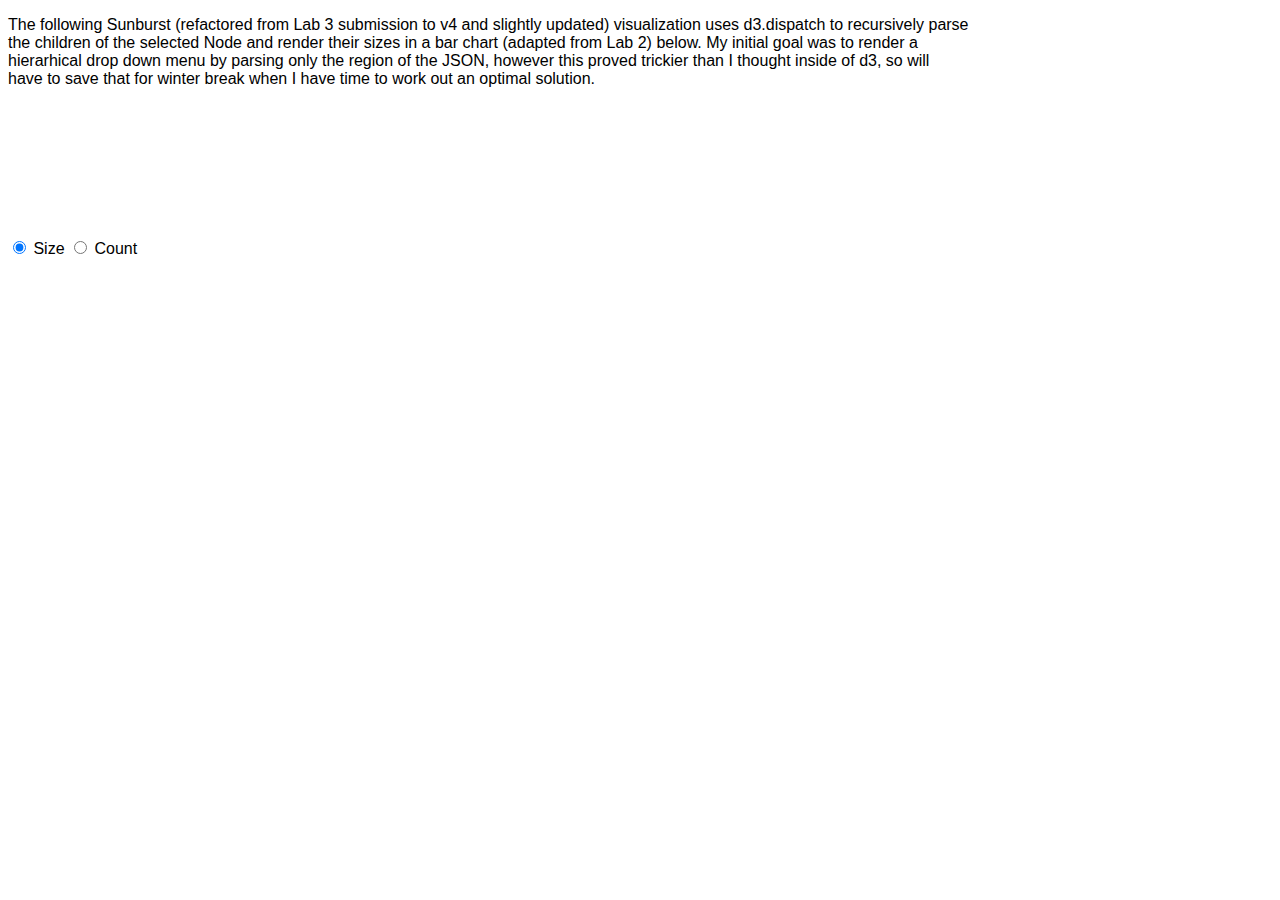
==== lab4.html @ cdf4df32 "Adding Lab 4 Files" ====
<!DOCTYPE html>
<html xmlns="http://www.w3.org/1999/html">
<head>
    <title>David J Scroggins - CSC 595 - Lab 4</title>
    <script src="https://d3js.org/d3.v4.min.js"></script>
    <script type="text/javascript" src="js/sunburst3.js"></script>
    <script type="text/javascript" src="js/parser.js"></script>
    <script type="text/javascript" src="js/flareJSON.js"></script>
    <script type="text/javascript" src="js/barchart.js"></script>
    <link rel="stylesheet" href="css/lab4.css">
    <link rel="stylesheet" href="css/general.css">
</head>
<body>

<p>
    The following Sunburst (refactored from Lab 3 submission to v4 and slightly updated) visualization uses
    d3.dispatch to recursively parse <br/> the children of the selected Node and render their sizes in
    a bar chart (adapted from Lab 2) below. My initial goal was to render a <br/> hierarhical drop down
    menu by parsing only the region of the JSON, however this proved trickier than I thought inside of
    d3, so will <br/> have to save that for winter break when I have time to work out an optimal solution.
</p>
<label><input class="sizeSelect" type="radio" name="mode" value="size" checked /> Size</label>
<label><input class="sizeSelect"  type="radio" name="mode" value="count" /> Count</label>
<svg id="sunburst"></svg>
<svg id="barchart"></svg>




<script>

    var SB = Sunburst();
    var dimensions = {width: 960, height: 1000};
    SB.drawSunburst3("files/flare.json", "#sunburst", ".sizeSelect", dimensions);
    var data = flareJSON;
    P = Parser();
    BC = Barchart();
    SB.dispatch.on("clicked", function (searchString) {
        P.resetResults();
        BC.drawBarChart(P.getChildren(data, searchString), "#barchart");
    })

</script>

</body>
</html>
---- css/lab4.css ----
/*body {*/
    /*font-family: "Helvetica Neue", Helvetica, Arial, sans-serif;*/
    /*!*margin: auto;*!*/
    /*!*position: relative;*!*/
    /*!*width: 960px;*!*/
/*}*/

.label {
    position: absolute;
    right: 10px;
    top: 10px;
}

/*div {*/
/*float: left;*/
/*clear: both;*/
/*}*/

.group text {
    font: 11px sans-serif;
    pointer-events: none;
}

.group path {
    stroke: #000;
}

path.chord {
    stroke-width: .75;
    fill-opacity: .75;
}

.center-clear {
    text-align: center;
    clear: both;
}

#center-menu {
    color: red;
}

.title {
    font: 18px sans-serif;
    text-anchor: middle;
    font-weight: bold;
}

.barchart rect {
    fill: red;
    opacity: 0.65;
}

#barline {
    stroke-width: 2;
    stroke: red;
    opacity: 0.65;
}

.bars text {
    font: 10px sans-serif;
    fill: black;
    text-anchor: start;
    /*dy: .35em;*/
}

#yaxis path {
    display: none;
}

.line {
    fill: none;
    stroke: #023051;
    stroke-width: 2px;
}
---- css/general.css ----
body {
    font-family: "Helvetica Neue", Helvetica, Arial, sans-serif;
}

.center-clear {
    text-align: center;
    clear: both;
}

.float-right {
    float: right;
}

.float-left {
    float: left;
}
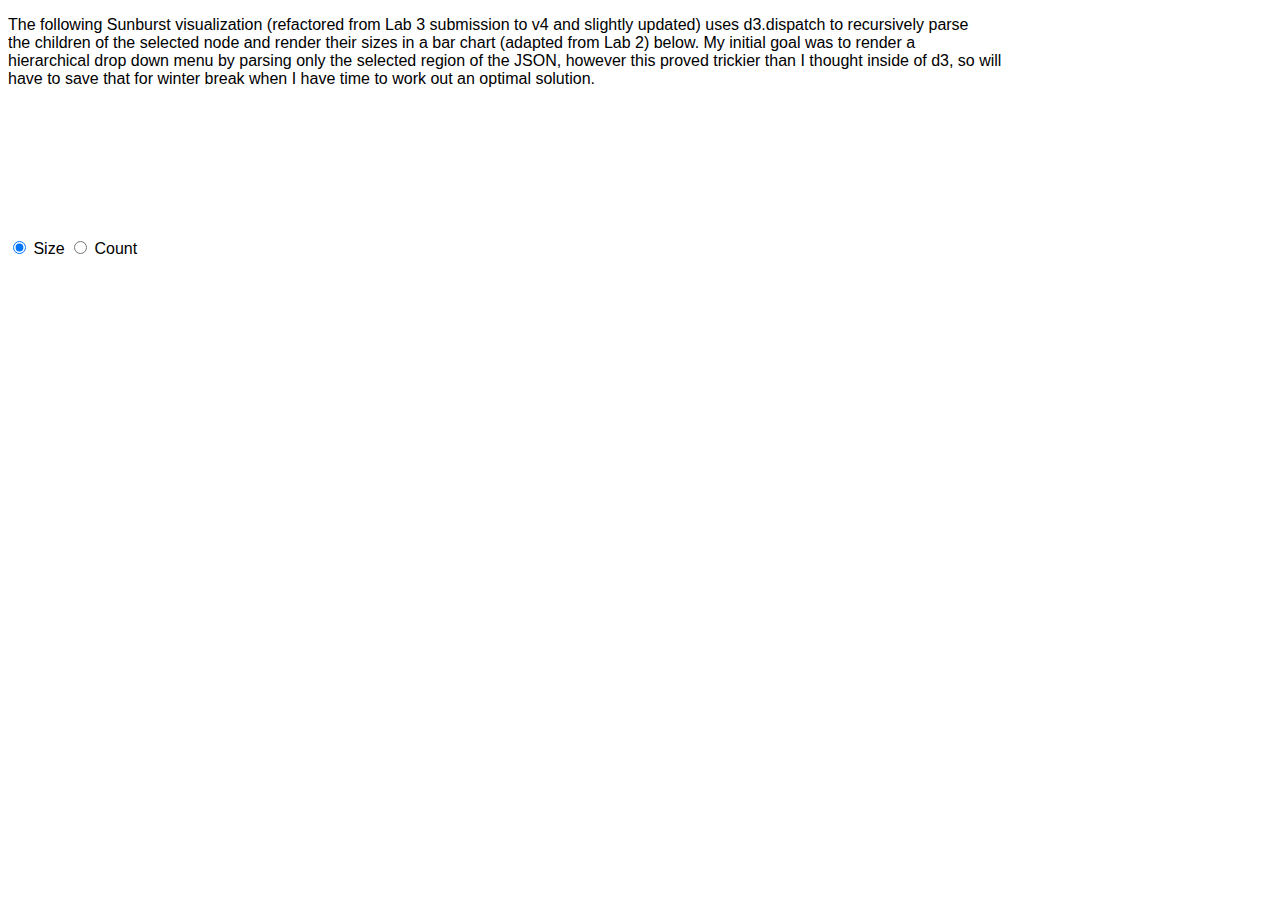
==== commit 7763cc99: "Clean up" ====
--- a/lab4.html
+++ b/lab4.html
@@ -3,7 +3,7 @@
 <head>
     <title>David J Scroggins - CSC 595 - Lab 4</title>
     <script src="https://d3js.org/d3.v4.min.js"></script>
-    <script type="text/javascript" src="js/sunburst3.js"></script>
+    <script type="text/javascript" src="js/sunburst_dispatch.js"></script>
     <script type="text/javascript" src="js/parser.js"></script>
     <script type="text/javascript" src="js/flareJSON.js"></script>
     <script type="text/javascript" src="js/barchart.js"></script>
@@ -13,10 +13,10 @@
 <body>
 
 <p>
-    The following Sunburst (refactored from Lab 3 submission to v4 and slightly updated) visualization uses
-    d3.dispatch to recursively parse <br/> the children of the selected Node and render their sizes in
-    a bar chart (adapted from Lab 2) below. My initial goal was to render a <br/> hierarhical drop down
-    menu by parsing only the region of the JSON, however this proved trickier than I thought inside of
+    The following Sunburst visualization (refactored from Lab 3 submission to v4 and slightly updated) uses
+    d3.dispatch to recursively parse <br/> the children of the selected node and render their sizes in
+    a bar chart (adapted from Lab 2) below. My initial goal was to render a <br/> hierarchical drop down
+    menu by parsing only the selected region of the JSON, however this proved trickier than I thought inside of
     d3, so will <br/> have to save that for winter break when I have time to work out an optimal solution.
 </p>
 <label><input class="sizeSelect" type="radio" name="mode" value="size" checked /> Size</label>
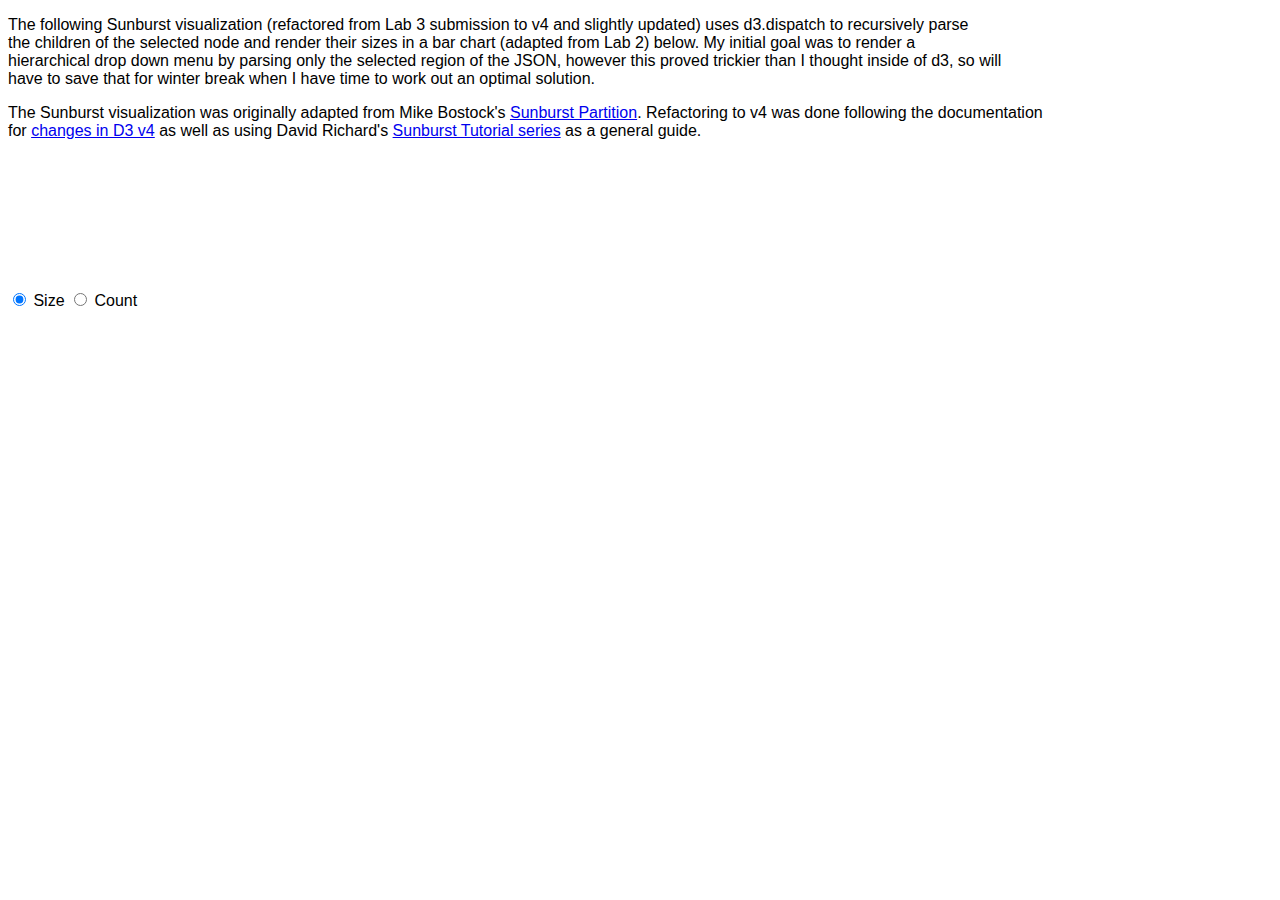
==== commit 7a97aced: "final_clean_up 2" ====
--- a/lab4.html
+++ b/lab4.html
@@ -19,6 +19,17 @@
     menu by parsing only the selected region of the JSON, however this proved trickier than I thought inside of
     d3, so will <br/> have to save that for winter break when I have time to work out an optimal solution.
 </p>
+
+<p>
+    The Sunburst visualization was originally adapted from Mike Bostock's
+    <a href="https://bl.ocks.org/mbostock/4063423" target="_blank">Sunburst Partition</a>. Refactoring to v4 was done
+    following the documentation <br/> for
+    <a href="https://github.com/d3/d3/blob/master/CHANGES.md">changes in D3 v4</a>
+    as well as using David Richard's
+    <a href="https://bl.ocks.org/denjn5/e1cdbbe586ac31747b4a304f8f86efa5" target="_blank">Sunburst Tutorial series</a>
+    as a general guide.
+</p>
+
 <label><input class="sizeSelect" type="radio" name="mode" value="size" checked /> Size</label>
 <label><input class="sizeSelect"  type="radio" name="mode" value="count" /> Count</label>
 <svg id="sunburst"></svg>
